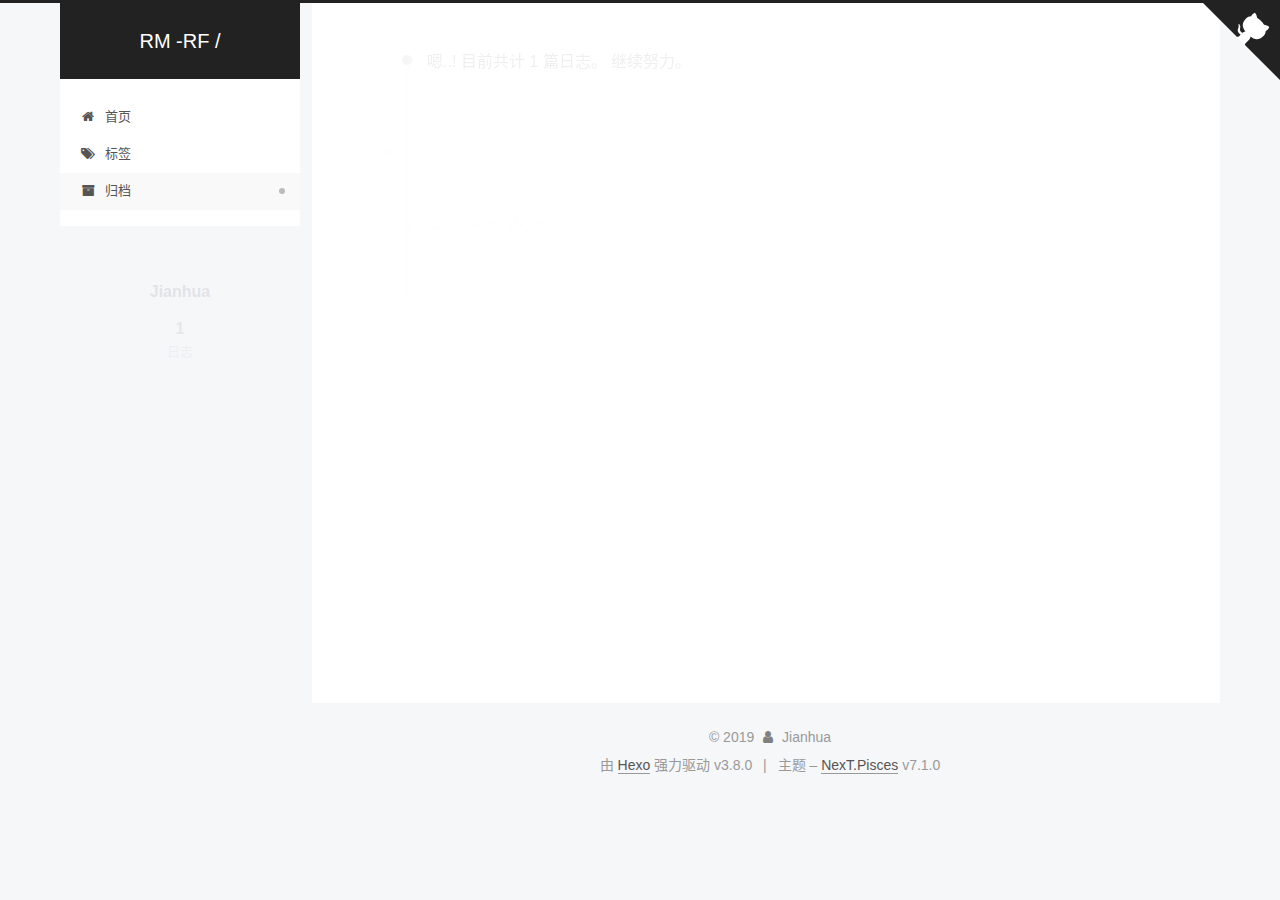
==== archives/index.html @ d81e788e "Site updated: 2019-04-17 19:47:16" ====
<!DOCTYPE html>












  


<html class="theme-next pisces use-motion" lang="zh-CN">
<head><meta name="generator" content="Hexo 3.8.0">
  <meta charset="UTF-8">
<meta http-equiv="X-UA-Compatible" content="IE=edge">
<meta name="viewport" content="width=device-width, initial-scale=1, maximum-scale=2">
<meta name="theme-color" content="#222">
























<link rel="stylesheet" href="/lib/font-awesome/css/font-awesome.min.css?v=4.6.2">

<link rel="stylesheet" href="/css/main.css?v=7.1.0">


  <link rel="apple-touch-icon" sizes="180x180" href="/images/apple-touch-icon-next.png?v=7.1.0">


  <link rel="icon" type="image/png" sizes="32x32" href="/images/favicon-32x32-next.png?v=7.1.0">


  <link rel="icon" type="image/png" sizes="16x16" href="/images/favicon-16x16-next.png?v=7.1.0">


  <link rel="mask-icon" href="/images/logo.svg?v=7.1.0" color="#222">







<script id="hexo.configurations">
  var NexT = window.NexT || {};
  var CONFIG = {
    root: '/',
    scheme: 'Pisces',
    version: '7.1.0',
    sidebar: {"position":"left","display":"post","offset":12,"onmobile":false,"dimmer":false},
    back2top: true,
    back2top_sidebar: false,
    fancybox: false,
    fastclick: false,
    lazyload: false,
    tabs: true,
    motion: {"enable":true,"async":false,"transition":{"post_block":"fadeIn","post_header":"slideDownIn","post_body":"slideDownIn","coll_header":"slideLeftIn","sidebar":"slideUpIn"}},
    algolia: {
      applicationID: '',
      apiKey: '',
      indexName: '',
      hits: {"per_page":10},
      labels: {"input_placeholder":"Search for Posts","hits_empty":"We didn't find any results for the search: ${query}","hits_stats":"${hits} results found in ${time} ms"}
    }
  };
</script>


  




  <meta property="og:type" content="website">
<meta property="og:title" content="RM -RF &#x2F;">
<meta property="og:url" content="http://yoursite.com/archives/index.html">
<meta property="og:site_name" content="RM -RF &#x2F;">
<meta property="og:locale" content="zh-CN">
<meta name="twitter:card" content="summary">
<meta name="twitter:title" content="RM -RF &#x2F;">





  
  
  <link rel="canonical" href="http://yoursite.com/archives/">



<script id="page.configurations">
  CONFIG.page = {
    sidebar: "",
  };
</script>

  <title>归档 | RM -RF /</title>
  












  <noscript>
  <style>
  .use-motion .motion-element,
  .use-motion .brand,
  .use-motion .menu-item,
  .sidebar-inner,
  .use-motion .post-block,
  .use-motion .pagination,
  .use-motion .comments,
  .use-motion .post-header,
  .use-motion .post-body,
  .use-motion .collection-title { opacity: initial; }

  .use-motion .logo,
  .use-motion .site-title,
  .use-motion .site-subtitle {
    opacity: initial;
    top: initial;
  }

  .use-motion .logo-line-before i { left: initial; }
  .use-motion .logo-line-after i { right: initial; }
  </style>
</noscript>

</head>

<body itemscope itemtype="http://schema.org/WebPage" lang="zh-CN">

  
  
    
  

  <div class="container sidebar-position-left page-archive">
    <div class="headband"></div>

    <header id="header" class="header" itemscope itemtype="http://schema.org/WPHeader">
      <div class="header-inner"><div class="site-brand-wrapper">
  <div class="site-meta">
    

    <div class="custom-logo-site-title">
      <a href="/" class="brand" rel="start">
        <span class="logo-line-before"><i></i></span>
        <span class="site-title">RM -RF /</span>
        <span class="logo-line-after"><i></i></span>
      </a>
    </div>
    
    
  </div>

  <div class="site-nav-toggle">
    <button aria-label="切换导航栏">
      <span class="btn-bar"></span>
      <span class="btn-bar"></span>
      <span class="btn-bar"></span>
    </button>
  </div>
</div>



<nav class="site-nav">
  
    <ul id="menu" class="menu">
      
        
        
        
          
          <li class="menu-item menu-item-home">

    
    
    
      
    

    

    <a href="/" rel="section"><i class="menu-item-icon fa fa-fw fa-home"></i> <br>首页</a>

  </li>
        
        
        
          
          <li class="menu-item menu-item-tags">

    
    
    
      
    

    

    <a href="/tags/" rel="section"><i class="menu-item-icon fa fa-fw fa-tags"></i> <br>标签</a>

  </li>
        
        
        
          
          <li class="menu-item menu-item-archives menu-item-active">

    
    
    
      
    

    

    <a href="/archives/" rel="section"><i class="menu-item-icon fa fa-fw fa-archive"></i> <br>归档</a>

  </li>

      
      
    </ul>
  

  

  
</nav>



  



</div>
    </header>

    
  
  

  

  <a href="https://github.com/caojianhua" class="github-corner" title="Follow me on GitHub" aria-label="Follow me on GitHub" rel="noopener" target="_blank"><svg width="80" height="80" viewbox="0 0 250 250" aria-hidden="true"><path d="M0,0 L115,115 L130,115 L142,142 L250,250 L250,0 Z"/><path d="M128.3,109.0 C113.8,99.7 119.0,89.6 119.0,89.6 C122.0,82.7 120.5,78.6 120.5,78.6 C119.2,72.0 123.4,76.3 123.4,76.3 C127.3,80.9 125.5,87.3 125.5,87.3 C122.9,97.6 130.6,101.9 134.4,103.2" fill="currentColor" style="transform-origin: 130px 106px;" class="octo-arm"/><path d="M115.0,115.0 C114.9,115.1 118.7,116.5 119.8,115.4 L133.7,101.6 C136.9,99.2 139.9,98.4 142.2,98.6 C133.8,88.0 127.5,74.4 143.8,58.0 C148.5,53.4 154.0,51.2 159.7,51.0 C160.3,49.4 163.2,43.6 171.4,40.1 C171.4,40.1 176.1,42.5 178.8,56.2 C183.1,58.6 187.2,61.8 190.9,65.4 C194.5,69.0 197.7,73.2 200.1,77.6 C213.8,80.2 216.3,84.9 216.3,84.9 C212.7,93.1 206.9,96.0 205.4,96.6 C205.1,102.4 203.0,107.8 198.3,112.5 C181.9,128.9 168.3,122.5 157.7,114.1 C157.9,116.9 156.7,120.9 152.7,124.9 L141.0,136.5 C139.8,137.7 141.6,141.9 141.8,141.8 Z" fill="currentColor" class="octo-body"/></svg></a>



    <main id="main" class="main">
      <div class="main-inner">
        <div class="content-wrap">
          
            

    
    
      
      
    
      
      
    
      
      
    
    

  


          
          <div id="content" class="content">
            

  
  
  
  <div class="post-block archive">
    <div id="posts" class="posts-collapse">
      <span class="archive-move-on"></span>

      
      <span class="archive-page-counter">
        
        
        
          
        
        嗯..! 目前共计 1 篇日志。 继续努力。
      </span>
      

      

        
        
        

        
          
          <div class="collection-title">
            <h1 class="archive-year" id="archive-year-2019">2019</h1>
          </div>
        
        

        

  <article class="post post-type-normal" itemscope itemtype="http://schema.org/Article">
    <header class="post-header">

      <h2 class="post-title">
        
          <a class="post-title-link" href="/2019/04/17/hello-world/" itemprop="url">
            
              <span itemprop="name">Hello World</span>
            
          </a>
        
      </h2>

      <div class="post-meta">
        <time class="post-time" itemprop="dateCreated" datetime="2019-04-17T19:35:07+08:00" content="2019-04-17">
          04-17
        </time>
      </div>

    </header>
  </article>



      

    </div>
  </div>
  
  
  

  



          </div>
          

        </div>
        
          
  
  <div class="sidebar-toggle">
    <div class="sidebar-toggle-line-wrap">
      <span class="sidebar-toggle-line sidebar-toggle-line-first"></span>
      <span class="sidebar-toggle-line sidebar-toggle-line-middle"></span>
      <span class="sidebar-toggle-line sidebar-toggle-line-last"></span>
    </div>
  </div>

  <aside id="sidebar" class="sidebar">
    <div class="sidebar-inner">

      

      

      <div class="site-overview-wrap sidebar-panel sidebar-panel-active">
        <div class="site-overview">
          <div class="site-author motion-element" itemprop="author" itemscope itemtype="http://schema.org/Person">
            
              <p class="site-author-name" itemprop="name">Jianhua</p>
              <div class="site-description motion-element" itemprop="description"></div>
          </div>

          
            <nav class="site-state motion-element">
              
                <div class="site-state-item site-state-posts">
                
                  <a href="/archives/">
                
                    <span class="site-state-item-count">1</span>
                    <span class="site-state-item-name">日志</span>
                  </a>
                </div>
              

              

              
            </nav>
          

          

          

          

          

          
          

          
            
          
          

        </div>
      </div>

      

      

    </div>
  </aside>
  


        
      </div>
    </main>

    <footer id="footer" class="footer">
      <div class="footer-inner">
        <div class="copyright">&copy; <span itemprop="copyrightYear">2019</span>
  <span class="with-love" id="animate">
    <i class="fa fa-user"></i>
  </span>
  <span class="author" itemprop="copyrightHolder">Jianhua</span>

  

  
</div>


  <div class="powered-by">由 <a href="https://hexo.io" class="theme-link" rel="noopener" target="_blank">Hexo</a> 强力驱动 v3.8.0</div>



  <span class="post-meta-divider">|</span>



  <div class="theme-info">主题 – <a href="https://theme-next.org" class="theme-link" rel="noopener" target="_blank">NexT.Pisces</a> v7.1.0</div>




        








        
      </div>
    </footer>

    
      <div class="back-to-top">
        <i class="fa fa-arrow-up"></i>
        
      </div>
    

    

    

    
  </div>

  

<script>
  if (Object.prototype.toString.call(window.Promise) !== '[object Function]') {
    window.Promise = null;
  }
</script>


























  
  <script src="/lib/jquery/index.js?v=2.1.3"></script>

  
  <script src="/lib/velocity/velocity.min.js?v=1.2.1"></script>

  
  <script src="/lib/velocity/velocity.ui.min.js?v=1.2.1"></script>


  


  <script src="/js/utils.js?v=7.1.0"></script>

  <script src="/js/motion.js?v=7.1.0"></script>



  
  


  <script src="/js/affix.js?v=7.1.0"></script>

  <script src="/js/schemes/pisces.js?v=7.1.0"></script>



  

  


  <script src="/js/next-boot.js?v=7.1.0"></script>


  

  

  

  



  




  

  

  

  

  

  

  

  

  

  

  

  

  

  

</body>
</html>
---- css/main.css ----
/* normalize.css v8.0.1 | MIT License | github.com/necolas/normalize.css */
html {
  line-height: 1.15; /* 1 */
  -webkit-text-size-adjust: 100%; /* 2 */
}
body {
  margin: 0;
}
main {
  display: block;
}
h1 {
  font-size: 2em;
  margin: 0.67em 0;
}
hr {
  box-sizing: content-box; /* 1 */
  height: 0; /* 1 */
  overflow: visible; /* 2 */
}
pre {
  font-family: monospace, monospace; /* 1 */
  font-size: 1em; /* 2 */
}
a {
  background-color: transparent;
}
abbr[title] {
  border-bottom: none; /* 1 */
  text-decoration: underline; /* 2 */
  text-decoration: underline dotted; /* 2 */
}
b,
strong {
  font-weight: bolder;
}
code,
kbd,
samp {
  font-family: monospace, monospace; /* 1 */
  font-size: 1em; /* 2 */
}
small {
  font-size: 80%;
}
sub,
sup {
  font-size: 75%;
  line-height: 0;
  position: relative;
  vertical-align: baseline;
}
sub {
  bottom: -0.25em;
}
sup {
  top: -0.5em;
}
img {
  border-style: none;
}
button,
input,
optgroup,
select,
textarea {
  font-family: inherit; /* 1 */
  font-size: 100%; /* 1 */
  line-height: 1.15; /* 1 */
  margin: 0; /* 2 */
}
button,
input {
/* 1 */
  overflow: visible;
}
button,
select {
/* 1 */
  text-transform: none;
}
button,
[type="button"],
[type="reset"],
[type="submit"] {
  -webkit-appearance: button;
}
button::-moz-focus-inner,
[type="button"]::-moz-focus-inner,
[type="reset"]::-moz-focus-inner,
[type="submit"]::-moz-focus-inner {
  border-style: none;
  padding: 0;
}
button:-moz-focusring,
[type="button"]:-moz-focusring,
[type="reset"]:-moz-focusring,
[type="submit"]:-moz-focusring {
  outline: 1px dotted ButtonText;
}
fieldset {
  padding: 0.35em 0.75em 0.625em;
}
legend {
  box-sizing: border-box; /* 1 */
  color: inherit; /* 2 */
  display: table; /* 1 */
  max-width: 100%; /* 1 */
  padding: 0; /* 3 */
  white-space: normal; /* 1 */
}
progress {
  vertical-align: baseline;
}
textarea {
  overflow: auto;
}
[type="checkbox"],
[type="radio"] {
  box-sizing: border-box; /* 1 */
  padding: 0; /* 2 */
}
[type="number"]::-webkit-inner-spin-button,
[type="number"]::-webkit-outer-spin-button {
  height: auto;
}
[type="search"] {
  -webkit-appearance: textfield; /* 1 */
  outline-offset: -2px; /* 2 */
}
[type="search"]::-webkit-search-decoration {
  -webkit-appearance: none;
}
::-webkit-file-upload-button {
  -webkit-appearance: button; /* 1 */
  font: inherit; /* 2 */
}
details {
  display: block;
}
summary {
  display: list-item;
}
template {
  display: none;
}
[hidden] {
  display: none;
}
::selection {
  background: #262a30;
  color: #fff;
}
body {
  position: relative;
  font-family: 'Lato', "PingFang SC", "Microsoft YaHei", sans-serif;
  font-size: 14px;
  line-height: 2;
  color: #555;
  background: #f5f7f9;
}
@media (max-width: 991px) {
  body {
    padding-right: 0 !important;
  }
}
@media (min-width: 1200px) {
  body {
    font-size: 16px;
  }
}
h1,
h2,
h3,
h4,
h5,
h6 {
  margin: 20px 0 15px;
  padding: 0;
  font-weight: bold;
  line-height: 1.5;
  font-family: 'Lato', "PingFang SC", "Microsoft YaHei", sans-serif;
}
h1 {
  font-size: 22px;
}
h1 code {
  font-size: 1em;
}
@media (max-width: 767px) {
  h1 {
    font-size: 18px;
  }
  h1 code {
    font-size: 1em;
  }
}
h2 {
  font-size: 20px;
}
h2 code {
  font-size: 1em;
}
@media (max-width: 767px) {
  h2 {
    font-size: 16px;
  }
  h2 code {
    font-size: 1em;
  }
}
h3 {
  font-size: 18px;
}
h3 code {
  font-size: 1em;
}
@media (max-width: 767px) {
  h3 {
    font-size: 14px;
  }
  h3 code {
    font-size: 1em;
  }
}
h4 {
  font-size: 16px;
}
h4 code {
  font-size: 1em;
}
@media (max-width: 767px) {
  h4 {
    font-size: 12px;
  }
  h4 code {
    font-size: 1em;
  }
}
h5 {
  font-size: 14px;
}
h5 code {
  font-size: 1em;
}
@media (max-width: 767px) {
  h5 {
    font-size: 10px;
  }
  h5 code {
    font-size: 1em;
  }
}
h6 {
  font-size: 12px;
}
h6 code {
  font-size: 1em;
}
@media (max-width: 767px) {
  h6 {
    font-size: 8px;
  }
  h6 code {
    font-size: 1em;
  }
}
p {
  margin: 0 0 20px 0;
}
a,
span.exturl {
  overflow-wrap: break-word;
  word-wrap: break-word;
  background-color: transparent;
  color: #555;
  text-decoration: none;
  outline: none;
  border-bottom: 1px solid #999;
  cursor: pointer;
}
a:hover,
span.exturl:hover {
  color: #222;
  border-bottom-color: #222;
}
video {
  max-width: 100%;
  display: block;
  margin-left: auto;
  margin-right: auto;
}
img {
  display: block;
  margin: auto;
  max-width: 100%;
  height: auto;
}
hr {
  margin: 40px 0;
  height: 3px;
  border: none;
  background-color: #ddd;
  background-image: repeating-linear-gradient(-45deg, #fff, #fff 4px, transparent 4px, transparent 8px);
}
blockquote {
  margin: 0;
  padding: 0 15px;
  color: #666;
  border-left: 4px solid #ddd;
}
blockquote cite::before {
  content: "-";
  padding: 0 5px;
}
dt {
  font-weight: 700;
}
dd {
  margin: 0;
  padding: 0;
}
kbd {
  border: 1px solid #ccc;
  border-radius: 0.2em;
  box-shadow: 0.1em 0.1em 0.2em rgba(0,0,0,0.1);
  background-color: #f9f9f9;
  font-family: inherit;
  background-image: linear-gradient(top, #eee, #fff, #eee);
  padding: 0.1em 0.3em;
  white-space: nowrap;
}
.text-left {
  text-align: left;
}
.text-center {
  text-align: center;
}
.text-right {
  text-align: right;
}
.text-justify {
  text-align: justify;
}
.text-nowrap {
  white-space: nowrap;
}
.text-lowercase {
  text-transform: lowercase;
}
.text-uppercase {
  text-transform: uppercase;
}
.text-capitalize {
  text-transform: capitalize;
}
.center-block {
  display: block;
  margin-left: auto;
  margin-right: auto;
}
.clearfix:before,
.clearfix:after {
  content: " ";
  display: table;
}
.clearfix:after {
  clear: both;
}
.pullquote {
  width: 45%;
}
.pullquote.left {
  float: left;
  margin-left: 5px;
  margin-right: 10px;
}
.pullquote.right {
  float: right;
  margin-left: 10px;
  margin-right: 5px;
}
.affix {
  position: fixed;
}
.translation {
  margin-top: -20px;
  font-size: 14px;
  color: #999;
}
.scrollbar-measure {
  width: 100px;
  height: 100px;
  overflow: scroll;
  position: absolute;
  top: -9999px;
}
.use-motion .motion-element {
  opacity: 0;
}
.table-container {
  margin: 20px 0;
  overflow: auto;
  -webkit-overflow-scrolling: touch;
}
table {
  width: 100%;
  border-collapse: collapse;
  border-spacing: 0;
  font-size: 14px;
}
table > tbody > tr:nth-of-type(odd) {
  background-color: #f9f9f9;
}
table > tbody > tr:hover {
  background-color: #f5f5f5;
}
caption,
th,
td {
  padding: 8px;
  text-align: left;
  vertical-align: middle;
  font-weight: normal;
}
th,
td {
  border: 1px solid #ddd;
  border-bottom: 3px solid #ddd;
}
th {
  padding-bottom: 10px;
  font-weight: 700;
}
td {
  border-bottom-width: 1px;
}
html,
body {
  height: 100%;
}
.container {
  position: relative;
}
.header-inner {
  margin: 0 auto;
  padding: 100px 0 70px;
  width: calc(100% - 20px);
}
@media (min-width: 1200px) {
  .container .header-inner {
    width: 1160px;
  }
}
@media (min-width: 1600px) {
  .container .header-inner {
    width: 73%;
  }
}
.main-inner {
  margin: 0 auto;
  width: calc(100% - 20px);
}
@media (min-width: 1200px) {
  .container .main-inner {
    width: 1160px;
  }
}
@media (min-width: 1600px) {
  .container .main-inner {
    width: 73%;
  }
}
.footer {
  padding: 20px 0;
}
.footer-inner {
  box-sizing: border-box;
  margin: 0px auto;
  width: calc(100% - 20px);
}
@media (min-width: 1200px) {
  .container .footer-inner {
    width: 1160px;
  }
}
@media (min-width: 1600px) {
  .container .footer-inner {
    width: 73%;
  }
}
pre,
.highlight {
  overflow: auto;
  margin: 20px 0;
  padding: 0;
  font-size: 14px;
  color: #4d4d4c;
  background: #f7f7f7;
  line-height: 1.6;
}
pre,
code {
  font-family: consolas, Menlo, "PingFang SC", "Microsoft YaHei", monospace;
}
code {
  overflow-wrap: break-word;
  word-wrap: break-word;
  padding: 2px 4px;
  color: #555;
  background: #eee;
  border-radius: 3px;
  font-size: 14px;
}
pre {
  padding: 10px;
}
pre code {
  padding: 0;
  color: #4d4d4c;
  background: none;
  text-shadow: none;
}
.highlight {
  border-radius: 1px;
}
.highlight pre {
  border: none;
  margin: 0;
  padding: 10px 0;
}
.highlight table {
  margin: 0;
  width: auto;
  border: none;
}
.highlight td {
  border: none;
  padding: 0;
}
.highlight figcaption {
  font-size: 1em;
  color: #4d4d4c;
  line-height: 1em;
  margin-bottom: 1em;
  margin: 0em;
  padding: 0.5em;
  background: #eee;
  border-bottom: 1px solid #e9e9e9;
}
.highlight figcaption:before,
.highlight figcaption:after {
  content: " ";
  display: table;
}
.highlight figcaption:after {
  clear: both;
}
.highlight figcaption a {
  float: right;
  color: #4d4d4c;
}
.highlight figcaption a:hover {
  border-bottom-color: #4d4d4c;
}
.highlight .gutter pre {
  padding-left: 10px;
  padding-right: 10px;
  color: #869194;
  text-align: right;
  background-color: #eff2f3;
}
.highlight .code pre {
  width: 100%;
  padding-left: 10px;
  padding-right: 10px;
  background-color: #f7f7f7;
}
.highlight .line {
  height: 20px;
}
.gutter {
  -webkit-user-select: none;
  -moz-user-select: none;
  -ms-user-select: none;
  user-select: none;
}
.gist table {
  width: auto;
}
.gist table td {
  border: none;
}
pre .deletion {
  background: #fdd;
}
pre .addition {
  background: #dfd;
}
pre .meta {
  color: #8959a8;
}
pre .comment {
  color: #8e908c;
}
pre .variable,
pre .attribute,
pre .tag,
pre .name,
pre .regexp,
pre .ruby .constant,
pre .xml .tag .title,
pre .xml .pi,
pre .xml .doctype,
pre .html .doctype,
pre .css .id,
pre .css .class,
pre .css .pseudo {
  color: #c82829;
}
pre .number,
pre .preprocessor,
pre .built_in,
pre .builtin-name,
pre .literal,
pre .params,
pre .constant,
pre .command {
  color: #f5871f;
}
pre .ruby .class .title,
pre .css .rules .attribute,
pre .string,
pre .symbol,
pre .value,
pre .inheritance,
pre .header,
pre .ruby .symbol,
pre .xml .cdata,
pre .special,
pre .formula {
  color: #718c00;
}
pre .title,
pre .css .hexcolor {
  color: #3e999f;
}
pre .function,
pre .python .decorator,
pre .python .title,
pre .ruby .function .title,
pre .ruby .title .keyword,
pre .perl .sub,
pre .javascript .title,
pre .coffeescript .title {
  color: #4271ae;
}
pre .keyword,
pre .javascript .function {
  color: #8959a8;
}
.posts-expand .post-body img.full-image {
  border: none;
}
.blockquote-center,
.page-home .post-type-quote blockquote,
.page-post-detail .post-type-quote blockquote {
  position: relative;
  margin: 40px 0;
  padding: 0;
  border-left: none;
  text-align: center;
}
.blockquote-center::before,
.page-home .post-type-quote blockquote::before,
.page-post-detail .post-type-quote blockquote::before,
.blockquote-center::after,
.page-home .post-type-quote blockquote::after,
.page-post-detail .post-type-quote blockquote::after {
  position: absolute;
  content: ' ';
  display: block;
  width: 100%;
  height: 24px;
  opacity: 0.2;
  background-repeat: no-repeat;
  background-position: 0 -6px;
  background-size: 22px 22px;
}
.blockquote-center::before,
.page-home .post-type-quote blockquote::before,
.page-post-detail .post-type-quote blockquote::before {
  top: -20px;
  background-image: url("../images/quote-l.svg");
  border-top: 1px solid #ccc;
}
.blockquote-center::after,
.page-home .post-type-quote blockquote::after,
.page-post-detail .post-type-quote blockquote::after {
  bottom: -20px;
  background-image: url("../images/quote-r.svg");
  border-bottom: 1px solid #ccc;
  background-position: 100% 8px;
}
.blockquote-center p,
.page-home .post-type-quote blockquote p,
.page-post-detail .post-type-quote blockquote p,
.blockquote-center div,
.page-home .post-type-quote blockquote div,
.page-post-detail .post-type-quote blockquote div {
  text-align: center;
}
.post .post-body .group-picture img {
  box-sizing: border-box;
  padding: 0 3px;
  border: none;
}
.post .group-picture-row {
  overflow: hidden;
  margin-top: 6px;
}
.post .group-picture-row:first-child {
  margin-top: 0;
}
.post .group-picture-column {
  float: left;
}
.page-post-detail .post-body .group-picture-column {
  float: none;
  margin-top: 10px;
  width: auto !important;
}
.page-post-detail .post-body .group-picture-column img {
  margin: 0 auto;
}
.page-archive .group-picture-container {
  overflow: hidden;
}
.page-archive .group-picture-row {
  float: left;
}
.page-archive .group-picture-row:first-child {
  margin-top: 6px;
}
.page-archive .group-picture-column {
  max-width: 150px;
  max-height: 150px;
}
.post-body .label {
  display: inline;
  padding: 0 2px;
}
.post-body .label.default {
  background-color: #f0f0f0;
}
.post-body .label.primary {
  background-color: #efe6f7;
}
.post-body .label.info {
  background-color: #e5f2f8;
}
.post-body .label.success {
  background-color: #e7f4e9;
}
.post-body .label.warning {
  background-color: #fcf6e1;
}
.post-body .label.danger {
  background-color: #fae8eb;
}
.post-body .note {
  position: relative;
  padding: 15px;
  margin-bottom: 20px;
  border: 1px solid #eee;
  border-left-width: 5px;
  border-radius: 3px;
}
.post-body .note h2,
.post-body .note h3,
.post-body .note h4,
.post-body .note h5,
.post-body .note h6 {
  margin-top: 0;
  margin-bottom: 0;
  border-bottom: initial;
  padding-top: 0 !important;
}
.post-body .note p:first-child,
.post-body .note ul:first-child,
.post-body .note ol:first-child,
.post-body .note table:first-child,
.post-body .note pre:first-child,
.post-body .note blockquote:first-child {
  margin-top: 0;
}
.post-body .note p:last-child,
.post-body .note ul:last-child,
.post-body .note ol:last-child,
.post-body .note table:last-child,
.post-body .note pre:last-child,
.post-body .note blockquote:last-child {
  margin-bottom: 0;
}
.post-body .note.default {
  border-left-color: #777;
}
.post-body .note.default h2,
.post-body .note.default h3,
.post-body .note.default h4,
.post-body .note.default h5,
.post-body .note.default h6 {
  color: #777;
}
.post-body .note.primary {
  border-left-color: #6f42c1;
}
.post-body .note.primary h2,
.post-body .note.primary h3,
.post-body .note.primary h4,
.post-body .note.primary h5,
.post-body .note.primary h6 {
  color: #6f42c1;
}
.post-body .note.info {
  border-left-color: #428bca;
}
.post-body .note.info h2,
.post-body .note.info h3,
.post-body .note.info h4,
.post-body .note.info h5,
.post-body .note.info h6 {
  color: #428bca;
}
.post-body .note.success {
  border-left-color: #5cb85c;
}
.post-body .note.success h2,
.post-body .note.success h3,
.post-body .note.success h4,
.post-body .note.success h5,
.post-body .note.success h6 {
  color: #5cb85c;
}
.post-body .note.warning {
  border-left-color: #f0ad4e;
}
.post-body .note.warning h2,
.post-body .note.warning h3,
.post-body .note.warning h4,
.post-body .note.warning h5,
.post-body .note.warning h6 {
  color: #f0ad4e;
}
.post-body .note.danger {
  border-left-color: #d9534f;
}
.post-body .note.danger h2,
.post-body .note.danger h3,
.post-body .note.danger h4,
.post-body .note.danger h5,
.post-body .note.danger h6 {
  color: #d9534f;
}
.post-body .tabs {
  position: relative;
  display: block;
  margin-bottom: 20px;
  padding-top: 10px;
}
.post-body .tabs ul.nav-tabs {
  margin: 0;
  padding: 0;
  display: flex;
  margin-bottom: -1px;
}
@media (max-width: 413px) {
  .post-body .tabs ul.nav-tabs {
    display: block;
    margin-bottom: 5px;
  }
}
.post-body .tabs ul.nav-tabs li.tab {
  list-style-type: none !important;
  margin: 0 0.25em 0 0;
  border-top: 3px solid transparent;
  border-left: 1px solid transparent;
  border-right: 1px solid transparent;
}
@media (max-width: 413px) {
  .post-body .tabs ul.nav-tabs li.tab {
    margin: initial;
    border-top: 1px solid transparent;
    border-left: 3px solid transparent;
    border-right: 1px solid transparent;
    border-bottom: 1px solid transparent;
  }
}
.post-body .tabs ul.nav-tabs li.tab a {
  outline: 0;
  border-bottom: initial;
  display: block;
  line-height: 1.8em;
  padding: 0.25em 0.75em;
  transition-duration: 0.2s;
  transition-timing-function: ease-out;
  transition-delay: 0s;
}
.post-body .tabs ul.nav-tabs li.tab a i {
  width: 1.285714285714286em;
}
.post-body .tabs ul.nav-tabs li.tab.active {
  border-top: 3px solid #fc6423;
  border-left: 1px solid #ddd;
  border-right: 1px solid #ddd;
  background-color: #fff;
}
@media (max-width: 413px) {
  .post-body .tabs ul.nav-tabs li.tab.active {
    border-top: 1px solid #ddd;
    border-left: 3px solid #fc6423;
    border-right: 1px solid #ddd;
    border-bottom: 1px solid #ddd;
  }
}
.post-body .tabs ul.nav-tabs li.tab.active a {
  cursor: default;
  color: #555;
}
.post-body .tabs .tab-content {
  background-color: #fff;
}
.post-body .tabs .tab-content .tab-pane {
  border: 1px solid #ddd;
  padding: 20px 20px 0 20px;
}
.post-body .tabs .tab-content .tab-pane:not(.active) {
  display: none;
}
.post-body .tabs .tab-content .tab-pane.active {
  display: block;
}
.btn {
  display: inline-block;
  padding: 0 20px;
  font-size: 14px;
  color: #555;
  background: #fff;
  border: 2px solid #555;
  text-decoration: none;
  border-radius: 2px;
  transition-property: background-color;
  transition-duration: 0.2s;
  transition-timing-function: ease-in-out;
  transition-delay: 0s;
  line-height: 2;
}
.btn:hover {
  border-color: #222;
  color: #fff;
  background: #222;
}
.btn +.btn {
  margin: 0 0 8px 8px;
}
.btn .fa-fw {
  width: 1.285714285714286em;
  text-align: left;
}
.btn-bar {
  display: block;
  width: 22px;
  height: 2px;
  background: #555;
  border-radius: 1px;
}
.btn-bar+.btn-bar {
  margin-top: 4px;
}
.pagination {
  margin: 120px 0 40px;
  text-align: center;
  border-top: 1px solid #eee;
}
.page-number-basic,
.pagination .prev,
.pagination .next,
.pagination .page-number,
.pagination .space {
  display: inline-block;
  position: relative;
  top: -1px;
  margin: 0 10px;
  padding: 0 11px;
}
@media (max-width: 767px) {
  .page-number-basic,
  .pagination .prev,
  .pagination .next,
  .pagination .page-number,
  .pagination .space {
    margin: 0 5px;
  }
}
.pagination .prev,
.pagination .next,
.pagination .page-number {
  border-bottom: 0;
  border-top: 1px solid #eee;
  transition-property: border-color;
  transition-duration: 0.2s;
  transition-timing-function: ease-in-out;
  transition-delay: 0s;
}
.pagination .prev:hover,
.pagination .next:hover,
.pagination .page-number:hover {
  border-top-color: #222;
}
.pagination .space {
  padding: 0;
  margin: 0;
}
.pagination .prev {
  margin-left: 0;
}
.pagination .next {
  margin-right: 0;
}
.pagination .page-number.current {
  color: #fff;
  background: #ccc;
  border-top-color: #ccc;
}
@media (max-width: 767px) {
  .pagination {
    border-top: none;
  }
  .pagination .prev,
  .pagination .next,
  .pagination .page-number {
    margin-bottom: 10px;
    border-top: 0;
    border-bottom: 1px solid #eee;
    padding: 0 10px;
  }
  .pagination .prev:hover,
  .pagination .next:hover,
  .pagination .page-number:hover {
    border-bottom-color: #222;
  }
}
.comments {
  margin: 60px 20px 0;
}
.back-to-top {
  box-sizing: border-box;
  position: fixed;
  bottom: -100px;
  right: 30px;
  z-index: 1050;
  padding: 0 6px;
  width: 24px;
  background: #222;
  font-size: 12px;
  opacity: 0.6;
  color: #fff;
  cursor: pointer;
  text-align: center;
  transition-property: bottom;
  transition-duration: 0.2s;
  transition-timing-function: ease-in-out;
  transition-delay: 0s;
}
.back-to-top.back-to-top-on {
  bottom: 30px;
}
.back-to-top:hover {
  color: #fc6423;
}
.header {
  background: transparent;
}
.header-inner {
  position: relative;
}
.headband {
  height: 3px;
  background: #222;
}
.site-meta {
  margin: 0;
  text-align: center;
}
@media (max-width: 767px) {
  .site-meta {
    text-align: center;
  }
}
.brand {
  position: relative;
  display: inline-block;
  padding: 0 40px;
  color: #fff;
  background: #222;
  border-bottom: none;
}
.brand:hover {
  color: #fff;
}
.logo {
  display: inline-block;
  margin-right: 5px;
  line-height: 36px;
  vertical-align: top;
}
.site-title {
  display: inline-block;
  vertical-align: top;
  line-height: 36px;
  font-size: 20px;
  font-weight: normal;
  font-family: 'Lato', "PingFang SC", "Microsoft YaHei", sans-serif;
}
.site-subtitle {
  margin-top: 10px;
  font-size: 13px;
  color: #ddd;
}
.use-motion .brand {
  opacity: 0;
}
.use-motion .logo,
.use-motion .site-title,
.use-motion .site-subtitle,
.use-motion .custom-logo-image {
  opacity: 0;
  position: relative;
  top: -10px;
}
.site-nav-toggle {
  display: none;
  position: absolute;
  top: 10px;
  left: 10px;
}
@media (max-width: 767px) {
  .site-nav-toggle {
    display: block;
  }
}
.site-nav-toggle button {
  margin-top: 2px;
  padding: 9px 10px;
  background: transparent;
  border: none;
}
@media (max-width: 767px) {
  .site-nav {
    display: none;
    margin: 0 -10px;
    padding: 0 10px;
    clear: both;
    border-top: 1px solid #ddd;
  }
}
@media (min-width: 768px) and (max-width: 991px) {
  .site-nav {
    display: block !important;
  }
}
@media (min-width: 992px) {
  .site-nav {
    display: block !important;
  }
}
.menu {
  margin-top: 20px;
  padding-left: 0;
  text-align: center;
}
.menu .menu-item {
  display: inline-block;
  margin: 0 10px;
  list-style: none;
}
@media (max-width: 767px) {
  .menu .menu-item {
    margin-top: 10px;
  }
}
.menu .menu-item a,
.menu .menu-item span.exturl {
  display: block;
  font-size: 13px;
  line-height: inherit;
  border-bottom: 1px solid transparent;
  transition-property: border-color;
  transition-duration: 0.2s;
  transition-timing-function: ease-in-out;
  transition-delay: 0s;
}
.menu .menu-item a:hover,
.menu .menu-item span.exturl:hover {
  border-bottom-color: #222;
}
.menu .menu-item .fa {
  margin-right: 5px;
}
.use-motion .menu-item {
  opacity: 0;
}
.github-corner :hover .octo-arm {
  animation: octocat-wave 560ms ease-in-out;
}
.github-corner > svg {
  fill: #222;
  color: #fff;
  position: absolute;
  top: 0;
  border: 0;
  right: 0;
}
@media (max-width: 991px) {
  .github-corner > svg {
    fill: #fff;
    color: #222;
  }
  .github-corner .github-corner:hover .octo-arm {
    animation: none;
  }
  .github-corner .github-corner .octo-arm {
    animation: octocat-wave 560ms ease-in-out;
  }
}
@-moz-keyframes octocat-wave {
  0%, 100% {
    transform: rotate(0);
  }
  20%, 60% {
    transform: rotate(-25deg);
  }
  40%, 80% {
    transform: rotate(10deg);
  }
}
@-webkit-keyframes octocat-wave {
  0%, 100% {
    transform: rotate(0);
  }
  20%, 60% {
    transform: rotate(-25deg);
  }
  40%, 80% {
    transform: rotate(10deg);
  }
}
@-o-keyframes octocat-wave {
  0%, 100% {
    transform: rotate(0);
  }
  20%, 60% {
    transform: rotate(-25deg);
  }
  40%, 80% {
    transform: rotate(10deg);
  }
}
@keyframes octocat-wave {
  0%, 100% {
    transform: rotate(0);
  }
  20%, 60% {
    transform: rotate(-25deg);
  }
  40%, 80% {
    transform: rotate(10deg);
  }
}
.post-body {
  overflow-wrap: break-word;
  word-wrap: break-word;
  font-family: 'Lato', "PingFang SC", "Microsoft YaHei", sans-serif;
}
.post-body span.exturl .fa {
  font-size: 14px;
  margin-left: 4px;
}
.post-body .fancybox img {
  display: block !important;
  margin: 0 auto;
  cursor: pointer;
  cursor: zoom-in;
}
.post-body .image-caption,
.post-body .figure .caption {
  margin: -20px auto 15px;
  text-align: center;
  font-size: 14px;
  color: #999;
  font-weight: bold;
  line-height: 1;
}
.post-sticky-flag {
  display: inline-block;
  font-size: 16px;
  transform: rotate(30deg);
}
.use-motion .post-block,
.use-motion .pagination,
.use-motion .comments {
  opacity: 0;
}
.use-motion .post-header {
  opacity: 0;
}
.use-motion .post-body {
  opacity: 0;
}
.use-motion .collection-title {
  opacity: 0;
}
.posts-expand {
  padding-top: 40px;
}
@media (max-width: 767px) {
  .posts-expand {
    margin: 0 20px;
  }
  .post-body pre .gutter pre {
    padding-right: 10px;
  }
  .post-body .highlight {
    margin-left: 0px;
    margin-right: 0px;
    padding: 0;
  }
  .post-body .highlight .gutter pre {
    padding-right: 10px;
  }
}
@media (min-width: 992px) {
  .posts-expand .post-body {
    text-align: justify;
  }
}
@media (max-width: 991px) {
  .posts-expand .post-body {
    text-align: justify;
  }
}
.posts-expand .post-body h2,
.posts-expand .post-body h3,
.posts-expand .post-body h4,
.posts-expand .post-body h5,
.posts-expand .post-body h6 {
  padding-top: 10px;
}
.posts-expand .post-body h2 .header-anchor,
.posts-expand .post-body h3 .header-anchor,
.posts-expand .post-body h4 .header-anchor,
.posts-expand .post-body h5 .header-anchor,
.posts-expand .post-body h6 .header-anchor {
  float: right;
  margin-left: 10px;
  color: #ccc;
  border-bottom-style: none;
  visibility: hidden;
}
.posts-expand .post-body h2 .header-anchor:hover,
.posts-expand .post-body h3 .header-anchor:hover,
.posts-expand .post-body h4 .header-anchor:hover,
.posts-expand .post-body h5 .header-anchor:hover,
.posts-expand .post-body h6 .header-anchor:hover {
  color: inherit;
}
.posts-expand .post-body h2:hover .header-anchor,
.posts-expand .post-body h3:hover .header-anchor,
.posts-expand .post-body h4:hover .header-anchor,
.posts-expand .post-body h5:hover .header-anchor,
.posts-expand .post-body h6:hover .header-anchor {
  visibility: visible;
}
.posts-expand .post-body img {
  box-sizing: border-box;
  margin: 0 auto 25px;
  padding: 3px;
  border: 1px solid #ddd;
}
@media (max-width: 767px) {
  .posts-collapse {
    margin: 0 20px;
  }
  .posts-collapse .post-title,
  .posts-collapse .post-meta {
    display: block;
    width: auto;
    text-align: left;
  }
}
.posts-collapse {
  position: relative;
  z-index: 1010;
  margin-left: 55px;
}
.posts-collapse::after {
  content: " ";
  position: absolute;
  top: 20px;
  left: 0;
  margin-left: -2px;
  width: 4px;
  height: 100%;
  background: #f5f5f5;
  z-index: -1;
}
@media (max-width: 767px) {
  .posts-collapse {
    margin: 0 20px;
  }
}
.posts-collapse .collection-title {
  position: relative;
  margin: 60px 0;
}
.posts-collapse .collection-title h1,
.posts-collapse .collection-title h2 {
  margin-left: 20px;
}
.posts-collapse .collection-title small {
  color: #bbb;
  margin-left: 5px;
}
.posts-collapse .collection-title::before {
  content: " ";
  position: absolute;
  left: 0;
  top: 50%;
  margin-left: -4px;
  margin-top: -4px;
  width: 8px;
  height: 8px;
  background: #bbb;
  border-radius: 50%;
}
.posts-collapse .post {
  margin: 30px 0;
}
.posts-collapse .post-header {
  position: relative;
  transition-duration: 0.2s;
  transition-timing-function: ease-in-out;
  transition-delay: 0s;
  transition-property: border;
  border-bottom: 1px dashed #ccc;
}
.posts-collapse .post-header::before {
  content: " ";
  position: absolute;
  left: 0;
  top: 12px;
  width: 6px;
  height: 6px;
  margin-left: -4px;
  background: #bbb;
  border-radius: 50%;
  border: 1px solid #fff;
  transition-duration: 0.2s;
  transition-timing-function: ease-in-out;
  transition-delay: 0s;
  transition-property: background;
}
.posts-collapse .post-header:hover {
  border-bottom-color: #666;
}
.posts-collapse .post-header:hover::before {
  background: #222;
}
.posts-collapse .post-meta {
  position: absolute;
  font-size: 12px;
  left: 20px;
  top: 5px;
}
.posts-collapse .post-comments-count {
  display: none;
}
.posts-collapse .post-title {
  margin-left: 60px;
  font-size: 16px;
  font-weight: normal;
  line-height: inherit;
}
.posts-collapse .post-title::after {
  margin-left: 3px;
  opacity: 0.6;
}
.posts-collapse .post-title a,
.posts-collapse .post-title span.exturl {
  color: #666;
  border-bottom: none;
}
.page-home .post-type-quote .post-header,
.page-post-detail .post-type-quote .post-header,
.page-home .post-type-quote .post-tags,
.page-post-detail .post-type-quote .post-tags {
  display: none;
}
.posts-expand .post-title {
  overflow-wrap: break-word;
  word-wrap: break-word;
  text-align: center;
  font-weight: 400;
}
.posts-expand .post-title-link {
  display: inline-block;
  position: relative;
  color: #555;
  border-bottom: none;
  line-height: 1.2;
  vertical-align: top;
}
.posts-expand .post-title-link::before {
  content: "";
  position: absolute;
  width: 100%;
  height: 2px;
  bottom: 0;
  left: 0;
  background-color: #000;
  visibility: hidden;
  transform: scaleX(0);
  transition-duration: 0.2s;
  transition-timing-function: ease-in-out;
  transition-delay: 0s;
}
.posts-expand .post-title-link:hover::before {
  visibility: visible;
  transform: scaleX(1);
}
.posts-expand .post-title-link .fa {
  font-size: 20px;
  margin-left: 5px;
}
.posts-expand .post-meta {
  margin: 3px 0 60px 0;
  color: #999;
  font-family: 'Lato', "PingFang SC", "Microsoft YaHei", sans-serif;
  font-size: 12px;
  text-align: center;
}
.posts-expand .post-meta .post-category-list {
  display: inline-block;
  margin: 0;
  padding: 3px;
}
.posts-expand .post-meta .post-category-list-link {
  color: #999;
}
.posts-expand .post-meta .post-description {
  font-size: 14px;
  margin-top: 2px;
}
.posts-expand .post-meta time {
  border-bottom: 1px dashed #999;
  cursor: help;
}
.post-meta-divider {
  margin: 0 0.5em;
}
.post-meta-item-icon {
  margin-right: 3px;
}
@media (min-width: 768px) and (max-width: 991px) {
  .post-meta-item-icon {
    display: inline-block;
  }
}
@media (max-width: 767px) {
  .post-meta-item-icon {
    display: inline-block;
  }
}
@media (min-width: 768px) and (max-width: 991px) {
  .post-meta-item-text {
    display: none;
  }
}
@media (max-width: 767px) {
  .post-meta-item-text {
    display: none;
  }
}
.post-button {
  margin-top: 40px;
}
.posts-expand .post-tags {
  margin-top: 40px;
  text-align: center;
}
.posts-expand .post-tags a {
  display: inline-block;
  margin-right: 10px;
  font-size: 13px;
}
.post-nav {
  display: table;
  margin-top: 15px;
  width: 100%;
  border-top: 1px solid #eee;
}
.post-nav-divider {
  display: table-cell;
  width: 10%;
}
.post-nav-item {
  display: table-cell;
  padding: 10px 0 0 0;
  width: 45%;
  vertical-align: top;
}
.post-nav-item a {
  position: relative;
  display: block;
  line-height: 25px;
  font-size: 14px;
  color: #555;
  border-bottom: none;
}
.post-nav-item a:hover {
  color: #222;
  border-bottom: none;
}
.post-nav-item a:active {
  top: 2px;
}
.post-nav-item .fa {
  font-size: 12px;
  margin-right: 5px;
}
.post-nav-next a {
  padding-left: 5px;
}
.post-nav-prev {
  text-align: right;
}
.post-nav-prev a {
  padding-right: 5px;
}
.post-nav-prev .fa {
  margin-left: 5px;
}
.posts-expand .post-eof {
  margin: 80px auto 60px;
  width: 8%;
  height: 1px;
  background: #ccc;
  text-align: center;
}
.post:last-child .post-eof {
  display: none;
}
.post-gallery {
  display: table;
  table-layout: fixed;
  width: 100%;
  border-collapse: separate;
}
.post-gallery-row {
  display: table-row;
}
.post-gallery .post-gallery-img {
  display: table-cell;
  text-align: center;
  vertical-align: middle;
  border: none;
}
.post-gallery .post-gallery-img img {
  max-width: 100%;
  max-height: 100%;
  border: none;
}
.fancybox-close,
.fancybox-close:hover {
  border: none;
}
.rtl.post-body p,
.rtl.post-body a,
.rtl.post-body h1,
.rtl.post-body h2,
.rtl.post-body h3,
.rtl.post-body h4,
.rtl.post-body h5,
.rtl.post-body h6,
.rtl.post-body li,
.rtl.post-body ul,
.rtl.post-body ol {
  direction: rtl;
  font-family: UKIJ Ekran;
}
.rtl.post-title {
  font-family: UKIJ Ekran;
}
.sidebar {
  position: fixed;
  right: 0;
  top: 0;
  bottom: 0;
  width: 0;
  z-index: 1040;
  box-shadow: inset 0 2px 6px #000;
  background: #222;
}
.sidebar a,
.sidebar span.exturl {
  color: #999;
  border-bottom-color: #555;
}
.sidebar a:hover,
.sidebar span.exturl:hover {
  color: #eee;
  border-bottom-color: #eee;
}
@media (max-width: 991px) {
  .sidebar {
    display: none;
  }
}
.sidebar-inner {
  position: relative;
  padding: 20px 10px;
  color: #999;
  text-align: center;
}
.site-overview-wrap {
  overflow: hidden;
}
.site-overview {
  overflow-y: auto;
  overflow-x: hidden;
}
.cc-license {
  margin-top: 10px;
  text-align: center;
}
.cc-license .cc-opacity {
  opacity: 0.7;
  border-bottom: none;
}
.cc-license .cc-opacity:hover {
  opacity: 0.9;
}
.cc-license img {
  display: inline-block;
}
.sidebar-toggle {
  position: fixed;
  right: 30px;
  bottom: 45px;
  width: 14px;
  height: 14px;
  padding: 5px;
  background: #222;
  line-height: 0;
  z-index: 1050;
  cursor: pointer;
}
.sidebar-toggle:hover .sidebar-toggle-line {
  background: #fc6423;
}
@media (max-width: 991px) {
  .sidebar-toggle {
    display: none;
  }
}
.sidebar-toggle-line {
  position: relative;
  display: inline-block;
  vertical-align: top;
  height: 2px;
  width: 100%;
  background: #fff;
  margin-top: 3px;
}
.sidebar-toggle-line:first-child {
  margin-top: 0;
}
.site-author-image {
  display: block;
  margin: 0 auto;
  padding: 2px;
  max-width: 120px;
  height: auto;
  border: 1px solid #eee;
  opacity: 1;
}
.site-author-name {
  margin: 0;
  text-align: center;
  color: #222;
  font-weight: 600;
}
.site-description {
  margin-top: 0;
  text-align: center;
  font-size: 13px;
  color: #999;
}
.links-of-author {
  margin-top: 20px;
}
.links-of-author a,
.links-of-author span.exturl {
  display: inline-block;
  vertical-align: middle;
  margin-right: 10px;
  margin-bottom: 10px;
  border-bottom-color: #555;
  font-size: 13px;
}
.links-of-author a:before,
.links-of-author span.exturl:before {
  display: inline-block;
  vertical-align: middle;
  margin-right: 3px;
  content: " ";
  width: 4px;
  height: 4px;
  border-radius: 50%;
  background: #79ff50;
}
.feed-link,
.chat {
  margin-top: 10px;
}
.feed-link a,
.chat a {
  display: inline-block;
  padding: 0 15px;
  color: #fc6423;
  border: 1px solid #fc6423 !important;
  border-radius: 4px;
}
.feed-link a i,
.chat a i {
  color: #fc6423;
  font-size: 14px;
}
.feed-link a:hover,
.chat a:hover {
  color: #fff;
  background: #fc6423;
}
.feed-link a:hover i,
.chat a:hover i {
  color: #fff;
}
.links-of-blogroll {
  margin-top: 10px;
  font-size: 13px;
}
.links-of-blogroll-title {
  margin-top: 0;
  font-size: 14px;
  font-weight: 600;
}
.links-of-blogroll-list {
  margin: 0;
  padding: 0;
  list-style: none;
}
.links-of-blogroll-item {
  padding: 2px 10px;
}
.links-of-blogroll-item a,
.links-of-blogroll-item span.exturl {
  max-width: 280px;
  box-sizing: border-box;
  display: inline-block;
  overflow: hidden;
  white-space: nowrap;
  text-overflow: ellipsis;
}
.sidebar-nav {
  margin: 0 0 20px;
  padding-left: 0;
}
.sidebar-nav li {
  display: inline-block;
  cursor: pointer;
  border-bottom: 1px solid transparent;
  font-size: 14px;
  color: #555;
}
.sidebar-nav li:hover {
  color: #fc6423;
}
.page-post-detail .sidebar-nav-toc {
  padding: 0 5px;
}
.page-post-detail .sidebar-nav-overview {
  margin-left: 10px;
}
.sidebar-nav .sidebar-nav-active {
  color: #fc6423;
  border-bottom-color: #fc6423;
}
.sidebar-nav .sidebar-nav-active:hover {
  color: #fc6423;
}
.sidebar-panel {
  display: none;
}
.sidebar-panel-active {
  display: block;
}
.site-state {
  display: flex;
  justify-content: center;
  overflow: hidden;
  line-height: 1.4;
  white-space: nowrap;
  text-align: center;
  margin-top: 10px;
}
.site-state-item {
  padding: 0 15px;
  border-left: 1px solid #eee;
}
.site-state-item:first-child {
  border-left: none;
}
.site-state-item a {
  border-bottom: none;
}
.site-state-item-count {
  display: block;
  text-align: center;
  color: inherit;
  font-weight: 600;
  font-size: 16px;
}
.site-state-item-name {
  font-size: 13px;
  color: #999;
}
.post-toc-empty {
  font-size: 14px;
  color: #666;
}
.post-toc-wrap {
  overflow: hidden;
}
.post-toc {
  overflow: auto;
}
.post-toc ol {
  margin: 0;
  padding: 0 2px 5px 10px;
  text-align: left;
  list-style: none;
  font-size: 14px;
}
.post-toc ol > ol {
  padding-left: 0;
}
.post-toc ol a {
  transition-duration: 0.2s;
  transition-timing-function: ease-in-out;
  transition-delay: 0s;
  transition-property: all;
  color: #666;
  border-bottom-color: #ccc;
}
.post-toc ol a:hover {
  color: #000;
  border-bottom-color: #000;
}
.post-toc .nav-item {
  overflow: hidden;
  text-overflow: ellipsis;
  white-space: nowrap;
  line-height: 1.8;
}
.post-toc .nav .nav-child {
  display: none;
}
.post-toc .nav .active > .nav-child {
  display: block;
}
.post-toc .nav .active-current > .nav-child {
  display: block;
}
.post-toc .nav .active-current > .nav-child > .nav-item {
  display: block;
}
.post-toc .nav .active > a {
  color: #fc6423;
  border-bottom-color: #fc6423;
}
.post-toc .nav .active-current > a {
  color: #fc6423;
}
.post-toc .nav .active-current > a:hover {
  color: #fc6423;
}
.footer {
  font-size: 14px;
  color: #999;
}
.footer img {
  border: none;
}
.footer-inner {
  text-align: center;
}
.with-love {
  display: inline-block;
  margin: 0 5px;
  color: #808080;
}
.powered-by,
.theme-info {
  display: inline-block;
}
@-moz-keyframes iconAnimate {
  0%, 100% {
    transform: scale(1);
  }
  10%, 30% {
    transform: scale(0.9);
  }
  20%, 40%, 60%, 80% {
    transform: scale(1.1);
  }
  50%, 70% {
    transform: scale(1.1);
  }
}
@-webkit-keyframes iconAnimate {
  0%, 100% {
    transform: scale(1);
  }
  10%, 30% {
    transform: scale(0.9);
  }
  20%, 40%, 60%, 80% {
    transform: scale(1.1);
  }
  50%, 70% {
    transform: scale(1.1);
  }
}
@-o-keyframes iconAnimate {
  0%, 100% {
    transform: scale(1);
  }
  10%, 30% {
    transform: scale(0.9);
  }
  20%, 40%, 60%, 80% {
    transform: scale(1.1);
  }
  50%, 70% {
    transform: scale(1.1);
  }
}
@keyframes iconAnimate {
  0%, 100% {
    transform: scale(1);
  }
  10%, 30% {
    transform: scale(0.9);
  }
  20%, 40%, 60%, 80% {
    transform: scale(1.1);
  }
  50%, 70% {
    transform: scale(1.1);
  }
}
.local-search-pop-overlay {
  position: fixed;
  width: 100%;
  height: 100%;
  top: 0;
  left: 0;
  z-index: 2080;
  background-color: rgba(0,0,0,0.3);
}
.local-search-popup {
  display: none;
  position: fixed;
  top: 10%;
  left: 50%;
  margin-left: -350px;
  width: 700px;
  height: 80%;
  padding: 0;
  background: #fff;
  color: #333;
  z-index: 9999;
  border-radius: 5px;
}
@media (max-width: 767px) {
  .local-search-popup {
    padding: 0;
    top: 0;
    left: 0;
    margin: 0;
    width: 100%;
    height: 100%;
    border-radius: 0;
  }
}
.local-search-popup ul.search-result-list {
  padding: 0;
  margin: 0 5px;
}
.local-search-popup p.search-result {
  border-bottom: 1px dashed #ccc;
  padding: 5px 0;
}
.local-search-popup a.search-result-title {
  font-weight: bold;
  font-size: 16px;
}
.local-search-popup .search-keyword {
  border-bottom: 1px dashed #f00;
  font-weight: bold;
  color: #f00;
}
.local-search-popup .local-search-header {
  padding: 5px;
  height: 36px;
  background: #f5f5f5;
  border-top-left-radius: 5px;
  border-top-right-radius: 5px;
}
.local-search-popup #local-search-result {
  overflow: auto;
  position: relative;
  padding: 5px 25px;
  height: calc(100% - 55px);
}
.local-search-popup .local-search-input-wrapper {
  display: inline-block;
  width: calc(100% - 90px);
  height: 36px;
  line-height: 36px;
  padding: 0 5px;
}
.local-search-popup .local-search-input-wrapper input {
  padding: 8px 0;
  height: 20px;
  display: block;
  width: 100%;
  outline: none;
  border: none;
  background: transparent;
  vertical-align: middle;
}
.local-search-popup .search-icon,
.local-search-popup .popup-btn-close {
  display: inline-block;
  font-size: 18px;
  color: #999;
  height: 36px;
  width: 18px;
  padding-left: 10px;
  padding-right: 10px;
}
.local-search-popup .search-icon {
  float: left;
}
.local-search-popup .popup-btn-close {
  border-left: 1px solid #eee;
  float: right;
  cursor: pointer;
}
.local-search-popup #no-result {
  position: absolute;
  left: 50%;
  top: 50%;
  transform: translate(-50%, -50%);
  color: #ccc;
}
.page-archive .archive-page-counter {
  position: relative;
  top: 3px;
  left: 20px;
}
@media (max-width: 767px) {
  .page-archive .archive-page-counter {
    top: 5px;
  }
}
.page-archive .posts-collapse .archive-move-on {
  position: absolute;
  top: 11px;
  left: 0;
  margin-left: -6px;
  width: 10px;
  height: 10px;
  opacity: 0.5;
  background: #555;
  border: 1px solid #fff;
  border-radius: 50%;
}
.page-archive .fa-external-link {
  font-size: 15px;
  margin-left: 5px;
}
.category-all-page .category-all-title {
  text-align: center;
}
.category-all-page .category-all {
  margin-top: 20px;
}
.category-all-page .category-list {
  margin: 0;
  padding: 0;
  list-style: none;
}
.category-all-page .category-list-item {
  margin: 5px 10px;
}
.category-all-page .category-list-count {
  color: #bbb;
}
.category-all-page .category-list-count:before {
  display: inline;
  content: " (";
}
.category-all-page .category-list-count:after {
  display: inline;
  content: ") ";
}
.category-all-page .category-list-child {
  padding-left: 10px;
}
#event-list {
  padding-left: 30px;
}
#event-list hr {
  margin: 20px 0 45px 0 !important;
  background: #222;
}
#event-list hr:after {
  display: inline-block;
  content: 'NOW';
  background: #222;
  color: #fff;
  font-weight: bold;
  text-align: right;
  padding: 0 5px;
}
#event-list li.event {
  margin: 20px 0px;
  background: #f9f9f9;
  padding-left: 10px;
  min-height: 40px;
}
#event-list li.event h2.event-summary {
  margin: 0;
  padding-bottom: 3px;
}
#event-list li.event h2.event-summary:before {
  display: inline-block;
  font-family: FontAwesome;
  font-size: 8px;
  content: '\f111';
  vertical-align: middle;
  margin-right: 25px;
  color: #bbb;
}
#event-list li.event span.event-relative-time {
  display: inline-block;
  font-size: 12px;
  font-weight: 400;
  padding-left: 12px;
  color: #bbb;
}
#event-list li.event span.event-details {
  display: block;
  color: #bbb;
  margin-left: 56px;
  padding-top: 3px;
  padding-bottom: 6px;
  text-indent: -24px;
  line-height: 18px;
}
#event-list li.event span.event-details:before {
  text-indent: 0;
  display: inline-block;
  width: 14px;
  font-family: FontAwesome;
  text-align: center;
  margin-right: 9px;
  color: #bbb;
}
#event-list li.event span.event-details.event-location:before {
  content: '\f041';
}
#event-list li.event span.event-details.event-duration:before {
  content: '\f017';
}
#event-list li.event-past {
  background: #fcfcfc;
  padding: 15px 0 15px 10px;
}
#event-list li.event-past > * {
  opacity: 0.9;
}
#event-list li.event-past h2.event-summary {
  color: #bbb;
}
#event-list li.event-past h2.event-summary:before {
  color: #dfdfdf;
}
#event-list li.event-now {
  background: #222;
  color: #fff;
  padding: 15px 0 15px 10px;
}
#event-list li.event-now h2.event-summary:before {
  transform: scale(1.2);
  color: #fff;
  animation: dot-flash 1s alternate infinite ease-in-out;
}
#event-list li.event-now * {
  color: #fff !important;
}
#event-list li.event-future {
  background: #222;
  color: #fff;
  padding: 15px 0 15px 10px;
}
#event-list li.event-future h2.event-summary:before {
  transform: scale(1.2);
  color: #fff;
  animation: dot-flash 1s alternate infinite ease-in-out;
}
#event-list li.event-future * {
  color: #fff !important;
}
@-moz-keyframes dot-flash {
  from {
    opacity: 1;
    transform: scale(1.1);
  }
  to {
    opacity: 0;
    transform: scale(1);
  }
}
@-webkit-keyframes dot-flash {
  from {
    opacity: 1;
    transform: scale(1.1);
  }
  to {
    opacity: 0;
    transform: scale(1);
  }
}
@-o-keyframes dot-flash {
  from {
    opacity: 1;
    transform: scale(1.1);
  }
  to {
    opacity: 0;
    transform: scale(1);
  }
}
@keyframes dot-flash {
  from {
    opacity: 1;
    transform: scale(1.1);
  }
  to {
    opacity: 0;
    transform: scale(1);
  }
}
.page-post-detail .sidebar-toggle-line {
  background: #fc6423;
}
.page-post-detail .comments {
  overflow: hidden;
}
ul.breadcrumb {
  list-style: none;
  margin: 1em 0;
  padding: 0 2em;
  text-align: center;
  font-size: 12px;
}
ul.breadcrumb li {
  display: inline;
}
ul.breadcrumb li+li:before {
  padding: 0.5em;
  font-weight: normal;
  content: "/\00a0";
}
ul.breadcrumb li+li:last-child {
  font-weight: bold;
}
.tag-cloud {
  text-align: center;
}
.tag-cloud a {
  display: inline-block;
  margin: 10px;
}
.tag-cloud a:hover {
  color: #222 !important;
}
.header {
  position: relative;
  margin: 0 auto;
  width: calc(100% - 20px);
}
@media (min-width: 1200px) {
  .header {
    width: 1160px;
  }
}
@media (min-width: 1600px) {
  .header {
    width: 73%;
  }
}
@media (max-width: 991px) {
  .header {
    width: auto;
  }
}
.header-inner {
  position: absolute;
  top: 0;
  overflow: hidden;
  padding: 0;
  width: 240px;
  background: #fff;
  box-shadow: initial;
  border-radius: initial;
}
@media (min-width: 1200px) {
  .container .header-inner {
    width: 240px;
  }
}
@media (max-width: 991px) {
  .header-inner {
    position: relative;
    width: auto;
    border-radius: initial;
  }
}
.main:before,
.main:after {
  content: " ";
  display: table;
}
.main:after {
  clear: both;
}
@media (max-width: 991px) {
  .container .main-inner {
    width: auto;
  }
}
.content-wrap {
  float: right;
  box-sizing: border-box;
  padding: 40px;
  width: calc(100% - 252px);
  background: #fff;
  min-height: 700px;
  box-shadow: initial;
  border-radius: initial;
}
@media (min-width: 768px) and (max-width: 991px) {
  .content-wrap {
    width: 100%;
    padding: 20px;
    border-radius: initial;
  }
}
@media (max-width: 767px) {
  .content-wrap {
    width: 100%;
    padding: 20px;
    min-height: auto;
    border-radius: initial;
  }
}
.sidebar {
  position: static;
  float: left;
  margin-left: -100%;
  width: 240px;
  background: #f5f7f9;
  box-shadow: none;
}
@media (max-width: 991px) {
  .sidebar {
    display: none;
  }
}
.sidebar-toggle {
  display: none;
}
.footer-inner {
  padding-left: 260px;
}
@media (max-width: 991px) {
  .footer-inner {
    width: auto;
    padding-left: 0 !important;
    padding-right: 0 !important;
  }
}
.sidebar-position-right .header-inner {
  right: 0;
}
.sidebar-position-right .content-wrap {
  float: left;
}
.sidebar-position-right .sidebar {
  float: right;
}
.sidebar-position-right .footer-inner {
  padding-left: 0;
  padding-right: 260px;
}
.site-brand-wrapper {
  position: relative;
}
.site-meta {
  padding: 20px 0;
  color: #fff;
  background: #222;
}
@media (max-width: 991px) {
  .site-meta {
    box-shadow: 0 0 16px rgba(0,0,0,0.5);
  }
}
.brand {
  padding: 0;
  background: none;
}
.brand:hover {
  color: #fff;
}
.site-subtitle {
  margin: 10px 10px 0;
  font-weight: initial;
}
.custom-logo-image {
  margin-top: 20px;
}
@media (max-width: 991px) {
  .custom-logo-image {
    display: none;
  }
}
.site-search form {
  display: none;
}
.site-nav {
  border-top: none;
}
@media (min-width: 768px) and (max-width: 991px) {
  .site-nav {
    display: none !important;
  }
}
@media (min-width: 768px) and (max-width: 991px) {
  .site-nav-on {
    display: block !important;
  }
}
.menu-item-active a,
.menu .menu-item a:hover,
.menu .menu-item span.exturl:hover {
  background: #f9f9f9;
  border-bottom-color: #fff;
}
.menu-item-active a:after,
.menu .menu-item a:hover:after,
.menu .menu-item span.exturl:hover:after {
  content: " ";
  position: absolute;
  top: 50%;
  margin-top: -3px;
  right: 15px;
  width: 6px;
  height: 6px;
  background-color: #bbb;
  border-radius: 50%;
}
.menu .menu-item {
  display: block;
  margin: 0;
}
.menu .menu-item a,
.menu .menu-item span.exturl {
  position: relative;
  box-sizing: border-box;
  padding: 5px 20px;
  text-align: left;
  line-height: inherit;
  transition-property: background-color;
  transition-duration: 0.2s;
  transition-timing-function: ease-in-out;
  transition-delay: 0s;
}
@media (hover: none) {
  .menu .menu-item a:hover,
  .menu .menu-item span.exturl:hover {
    background: none;
  }
}
.menu .menu-item .badge {
  display: inline-block;
  padding: 2px 5px;
  font-weight: 700;
  line-height: 1;
  color: #fff;
  text-align: center;
  white-space: nowrap;
  vertical-align: middle;
  background-color: #ccc;
  border-radius: 10px;
  float: right;
  margin: 0.35em 0 0 0;
  text-shadow: 1px 1px 0px rgba(0,0,0,0.1);
}
.menu .menu-item br {
  display: none;
}
.btn-bar {
  background-color: #fff;
}
.site-nav-toggle {
  left: 20px;
  top: 50%;
  transform: translateY(-50%);
}
@media (min-width: 768px) and (max-width: 991px) {
  .site-nav-toggle {
    display: block;
  }
}
.sub-menu {
  margin: 0;
  padding: 6px 0;
  background: #fff !important;
  border-bottom: 1px solid #ddd;
}
.sub-menu .menu-item {
  display: inline-block !important;
}
.sub-menu .menu-item a,
.sub-menu .menu-item span.exturl {
  padding: initial !important;
  margin: 5px 10px;
}
.sub-menu .menu-item a:hover,
.sub-menu .menu-item span.exturl:hover {
  background: initial !important;
  color: #fc6423;
}
.sub-menu .menu-item-active a {
  background: #fff !important;
  color: #fc6423;
  border-bottom-color: #fc6423;
}
.sub-menu .menu-item-active a:hover {
  background: #fff !important;
  border-bottom-color: #fc6423;
}
.sub-menu .menu-item-active a:after {
  content: initial;
}
.use-motion .sidebar .motion-element {
  opacity: 1;
}
.sidebar {
  right: auto;
  bottom: auto;
  -webkit-transform: none;
}
.sidebar a,
.sidebar span.exturl {
  color: #555;
}
.sidebar a:hover,
.sidebar span.exturl:hover {
  color: #222;
  border-bottom-color: #222;
}
.sidebar-inner {
  box-sizing: border-box;
  width: 240px;
  color: #555;
  background: #fff;
  box-shadow: initial;
  border-radius: initial;
  opacity: 0;
}
.sidebar-inner.affix {
  position: fixed;
  top: 12px;
}
.sidebar-inner.affix-bottom {
  position: absolute;
}
.site-overview {
  text-align: left;
}
.site-author:before,
.site-author:after {
  content: " ";
  display: table;
}
.site-author:after {
  clear: both;
}
.site-state-item {
  padding: 0 10px;
}
.feed-link,
.chat {
  border-top: 1px dotted #ccc;
  border-bottom: 1px dotted #ccc;
  text-align: center;
}
.feed-link a,
.chat a {
  display: block;
  color: #fc6423;
  border: none !important;
}
.feed-link a:hover,
.chat a:hover {
  background: none;
  color: #e34603;
}
.feed-link a:hover i,
.chat a:hover i {
  color: #e34603;
}
.links-of-author {
  display: flex;
  flex-wrap: wrap;
  justify-content: center;
}
.links-of-author span.exturl {
  font-size: 13px;
}
.links-of-author-item {
  margin: 5px 0 0;
  width: 50%;
}
.links-of-author-item a,
.links-of-author-item span.exturl {
  max-width: 216px;
  box-sizing: border-box;
  display: inline-block;
  margin-right: 0;
  margin-bottom: 0;
  padding: 0 5px;
  overflow: hidden;
  white-space: nowrap;
  text-overflow: ellipsis;
}
.links-of-author-item a:before,
.links-of-author-item span.exturl:before {
  display: none;
}
.links-of-author-item a,
.links-of-author-item span.exturl {
  border-bottom: none;
  text-decoration: underline;
}
.links-of-author-item a,
.links-of-author-item span.exturl {
  display: block;
  text-decoration: none;
}
.links-of-author-item a:hover,
.links-of-author-item span.exturl:hover {
  border-radius: 4px;
  background: #eee;
}
.links-of-author-item .fa {
  margin-right: 2px;
  font-size: 16px;
}
.links-of-author-item .fa-globe {
  font-size: 15px;
}
.links-of-blogroll {
  text-align: center;
  padding: 3px 0 0;
}
.links-of-blogroll-item {
  padding: 0;
}
.links-of-blogroll-inline:before,
.links-of-blogroll-inline:after {
  content: " ";
  display: table;
}
.links-of-blogroll-inline:after {
  clear: both;
}
.links-of-blogroll-inline .links-of-blogroll-item {
  margin: 5px 0 0;
  width: 50%;
  display: inline-block;
  width: unset;
}
.links-of-blogroll-inline .links-of-blogroll-item a,
.links-of-blogroll-inline .links-of-blogroll-item span.exturl {
  max-width: 216px;
  box-sizing: border-box;
  display: inline-block;
  margin-right: 0;
  margin-bottom: 0;
  padding: 0 5px;
  overflow: hidden;
  white-space: nowrap;
  text-overflow: ellipsis;
}
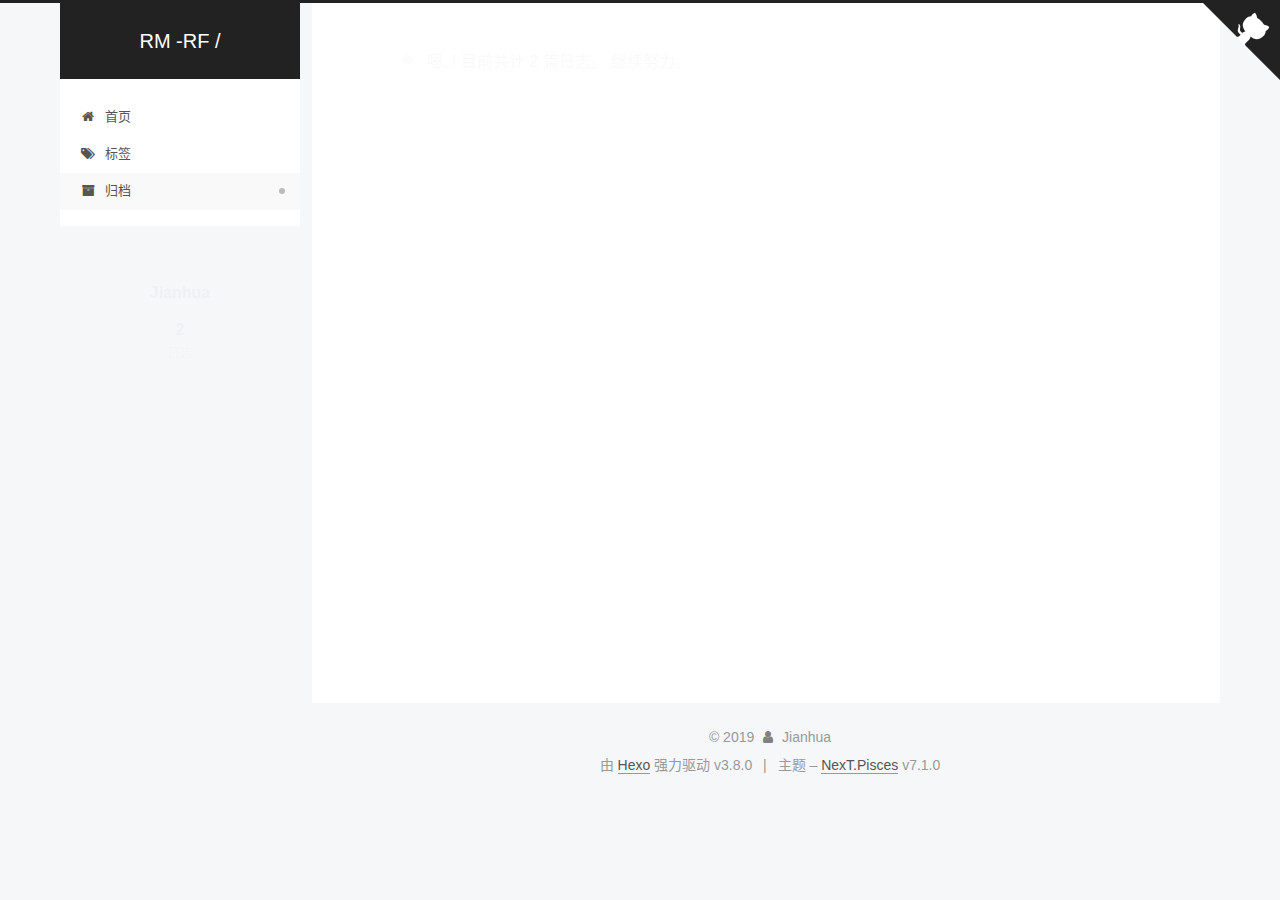
==== commit 9175d999: "Site updated: 2019-05-29 20:53:47" ====
--- a/archives/index.html
+++ b/archives/index.html
@@ -323,7 +323,7 @@
         
           
         
-        嗯..! 目前共计 1 篇日志。 继续努力。
+        嗯..! 目前共计 2 篇日志。 继续努力。
       </span>
       
 
@@ -338,6 +338,41 @@
           <div class="collection-title">
             <h1 class="archive-year" id="archive-year-2019">2019</h1>
           </div>
+        
+        
+
+        
+
+  <article class="post post-type-normal" itemscope itemtype="http://schema.org/Article">
+    <header class="post-header">
+
+      <h2 class="post-title">
+        
+          <a class="post-title-link" href="/2019/05/29/ubuntu安装SS代理/" itemprop="url">
+            
+              <span itemprop="name">ubuntu安装SS代理</span>
+            
+          </a>
+        
+      </h2>
+
+      <div class="post-meta">
+        <time class="post-time" itemprop="dateCreated" datetime="2019-05-29T20:37:06+08:00" content="2019-05-29">
+          05-29
+        </time>
+      </div>
+
+    </header>
+  </article>
+
+
+
+      
+
+        
+        
+        
+
         
         
 
@@ -416,7 +451,7 @@
                 
                   <a href="/archives/">
                 
-                    <span class="site-state-item-count">1</span>
+                    <span class="site-state-item-count">2</span>
                     <span class="site-state-item-name">日志</span>
                   </a>
                 </div>
--- a/css/main.css
+++ b/css/main.css
@@ -1827,7 +1827,7 @@
   width: 4px;
   height: 4px;
   border-radius: 50%;
-  background: #79ff50;
+  background: #eb4406;
 }
 .feed-link,
 .chat {
